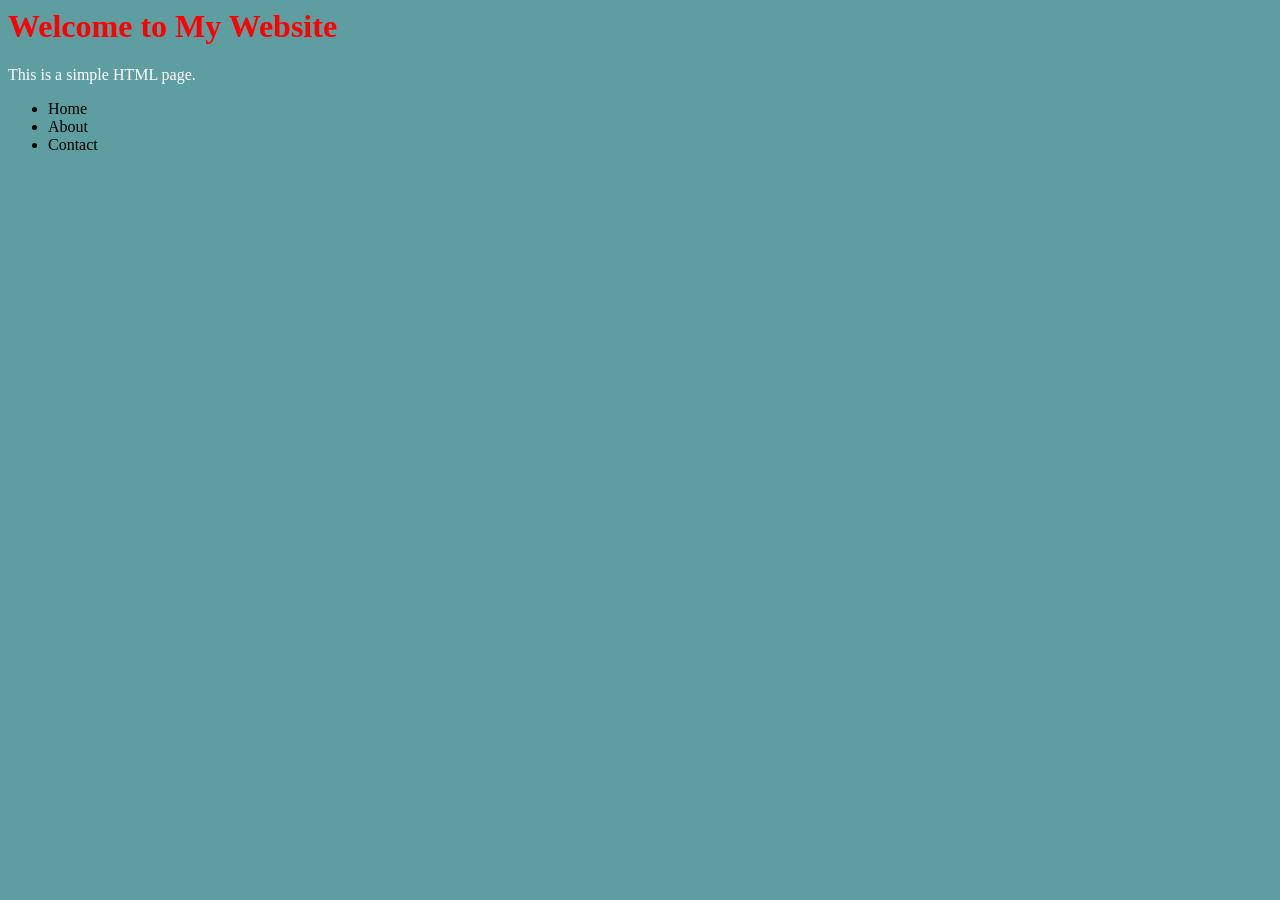
==== index.html @ 20aba68c "feat: lista en página principal" ====
<html>
    <head>
        <title>My Website</title>
        <link rel="stylesheet" href="css/style.css">
        <script src="js/script.js"></script>
    </head>
    <body>
        <h1>Welcome to My Website</h1>
        <p>This is a simple HTML page.</p>
        <ul>
            <li>Home</li>
            <li>About</li>
            <li>Contact</li>
        </ul>
    </body>
</html>
---- css/style.css ----
* {
    background-color: cadetblue;
}

p {
    color: white;
}

h1 {
    color: red;
}
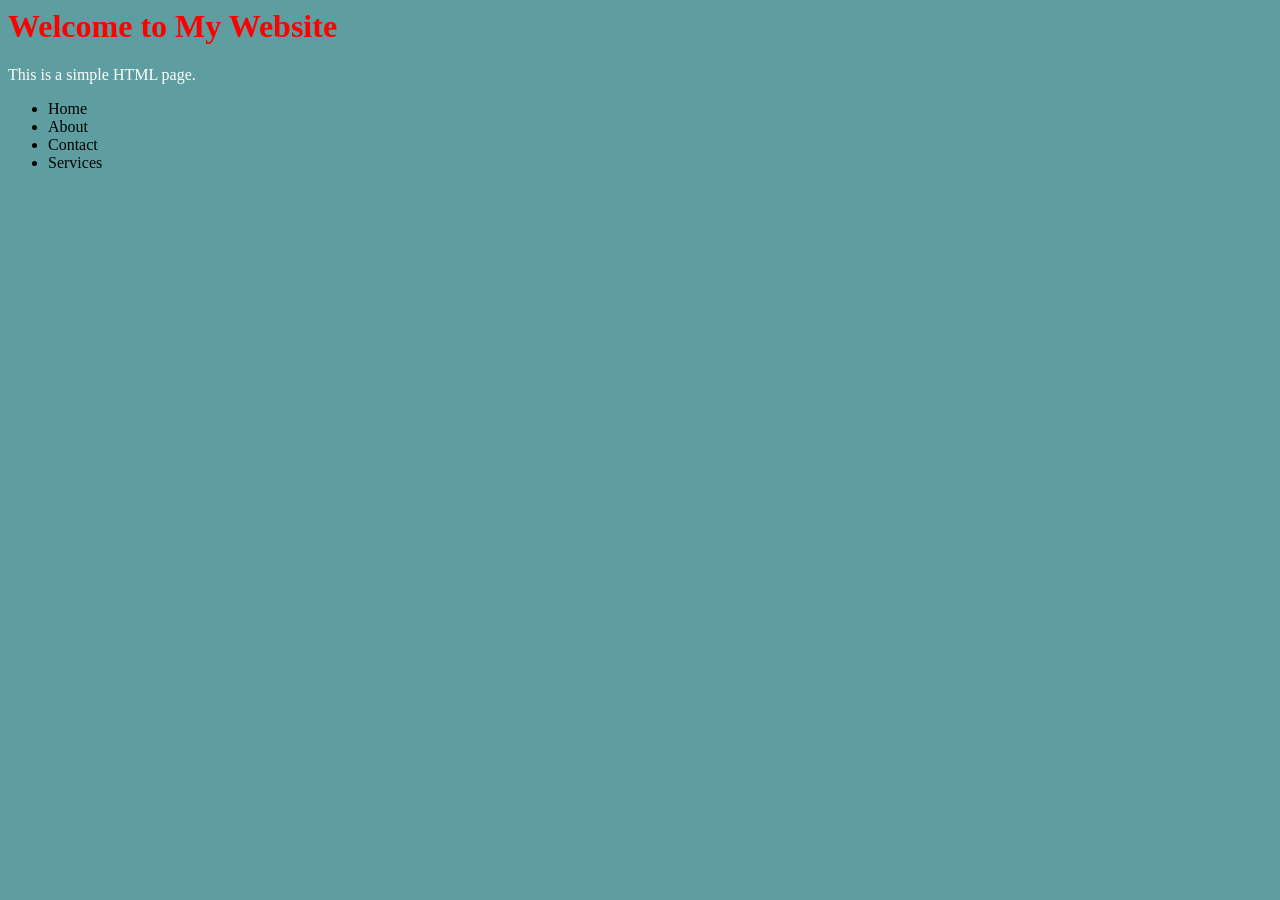
==== commit e9ed4ccb: "feat: se agrego servicio a la lista principal" ====
--- a/index.html
+++ b/index.html
@@ -11,6 +11,7 @@
             <li>Home</li>
             <li>About</li>
             <li>Contact</li>
+            <li>Services</li>
         </ul>
     </body>
 </html>
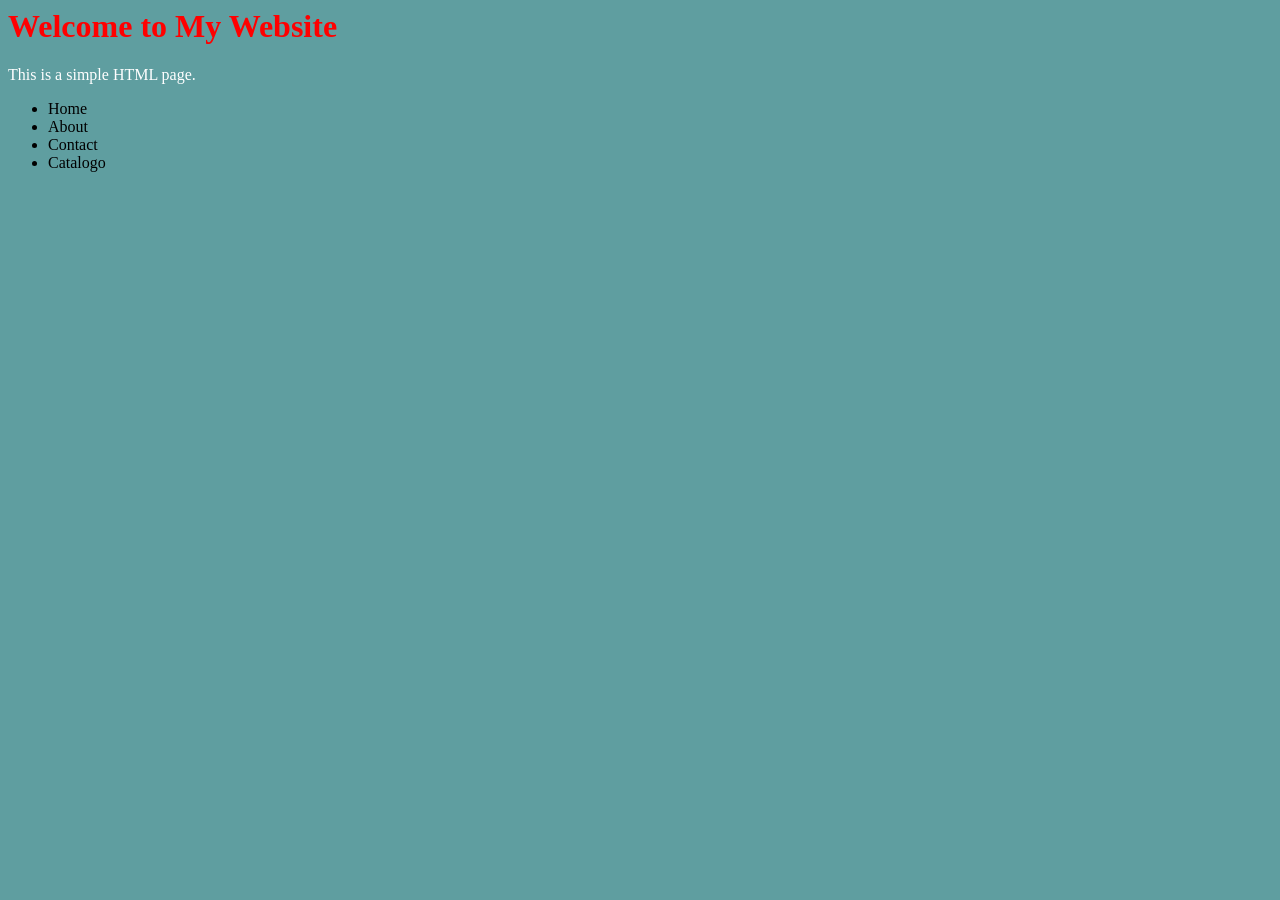
==== commit 2e5fbcfa: "feat: se agrego catalogo a la lista principal" ====
--- a/index.html
+++ b/index.html
@@ -11,7 +11,7 @@
             <li>Home</li>
             <li>About</li>
             <li>Contact</li>
-            <li>Services</li>
+            <li>Catalogo</li>
         </ul>
     </body>
 </html>
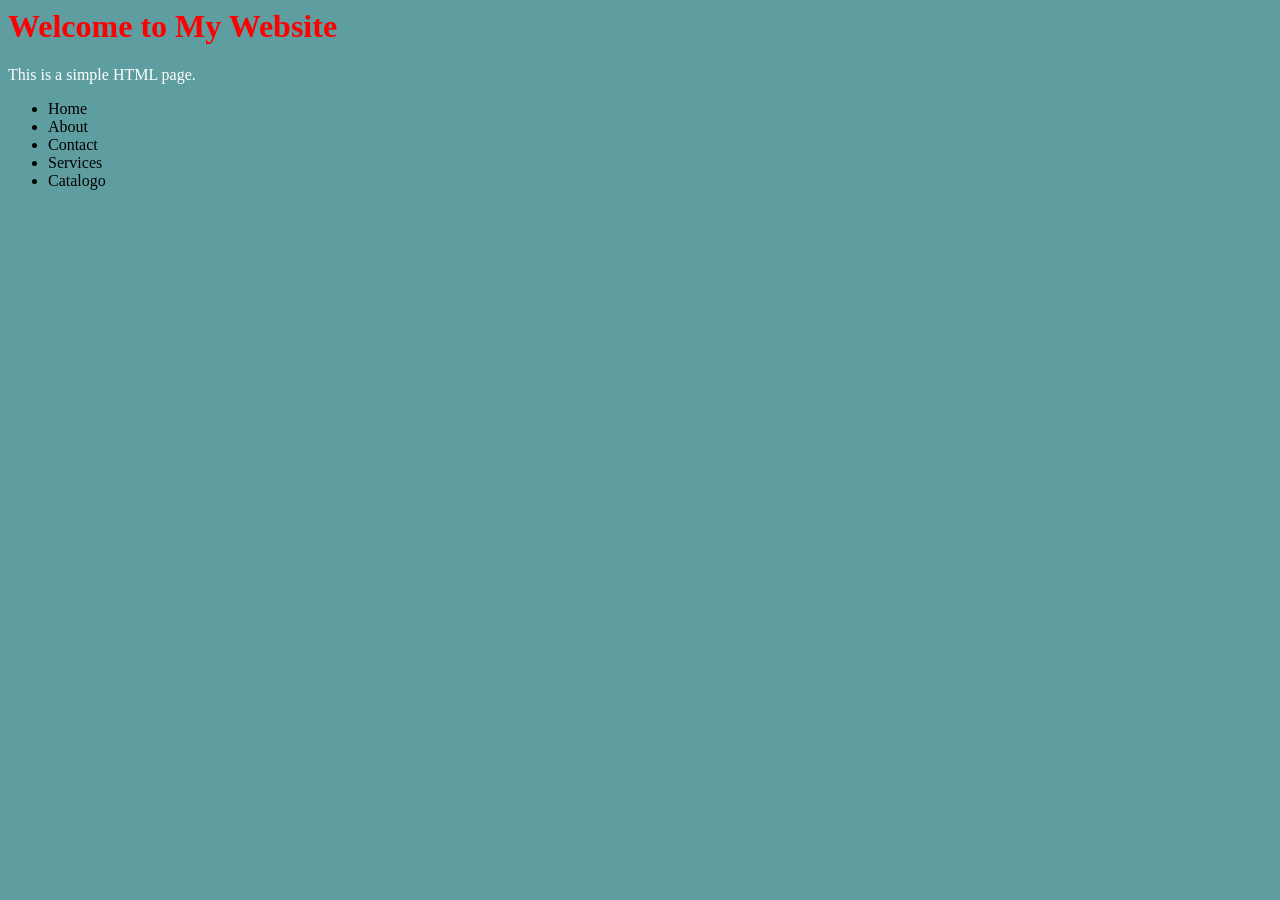
==== commit 3d1fdb82: "Merge branch 'frontPrueba'" ====
--- a/index.html
+++ b/index.html
@@ -11,6 +11,7 @@
             <li>Home</li>
             <li>About</li>
             <li>Contact</li>
+            <li>Services</li>
             <li>Catalogo</li>
         </ul>
     </body>
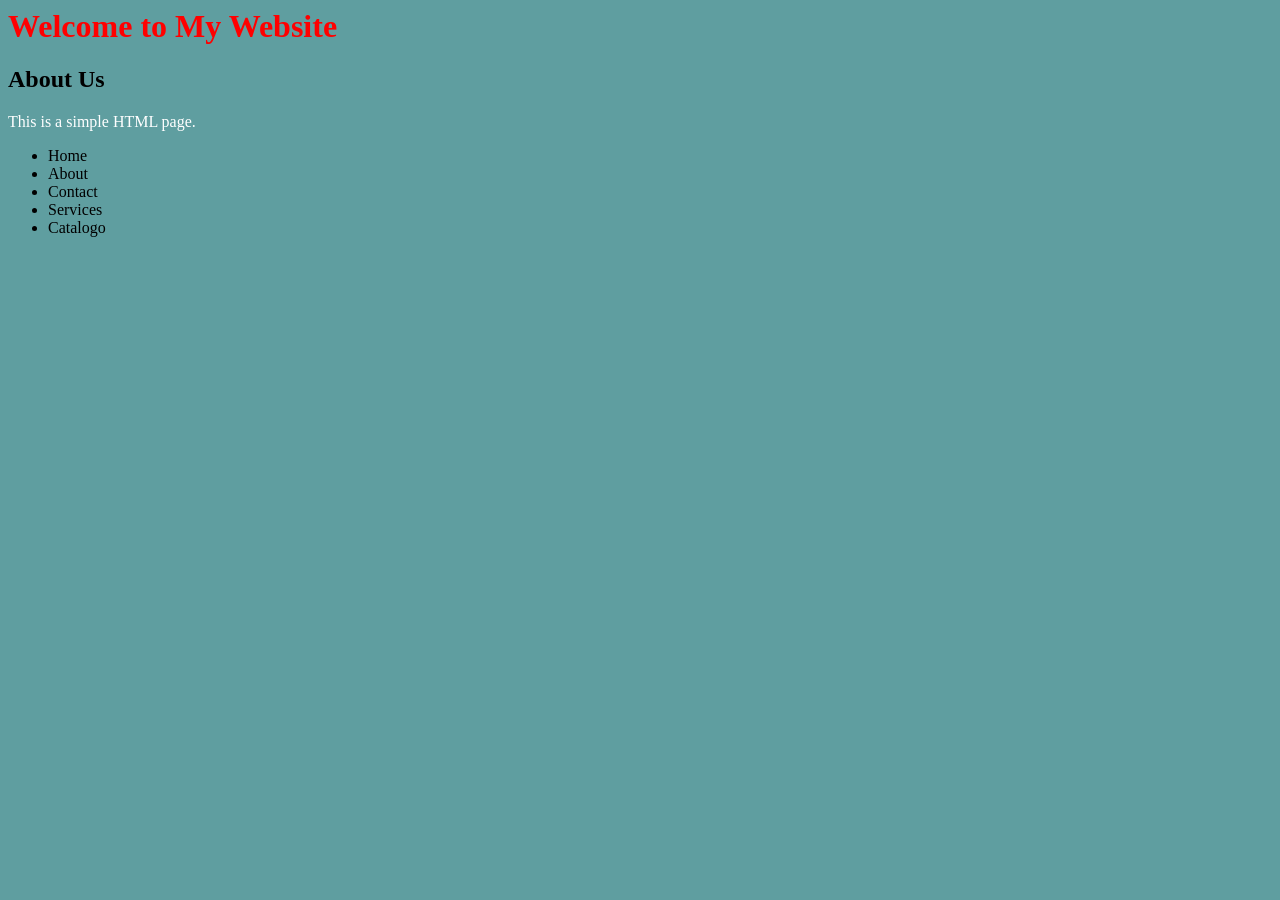
==== commit c57c230b: "feat: se agrego un subtitulo" ====
--- a/index.html
+++ b/index.html
@@ -6,6 +6,7 @@
     </head>
     <body>
         <h1>Welcome to My Website</h1>
+        <h2>About Us</h2>
         <p>This is a simple HTML page.</p>
         <ul>
             <li>Home</li>
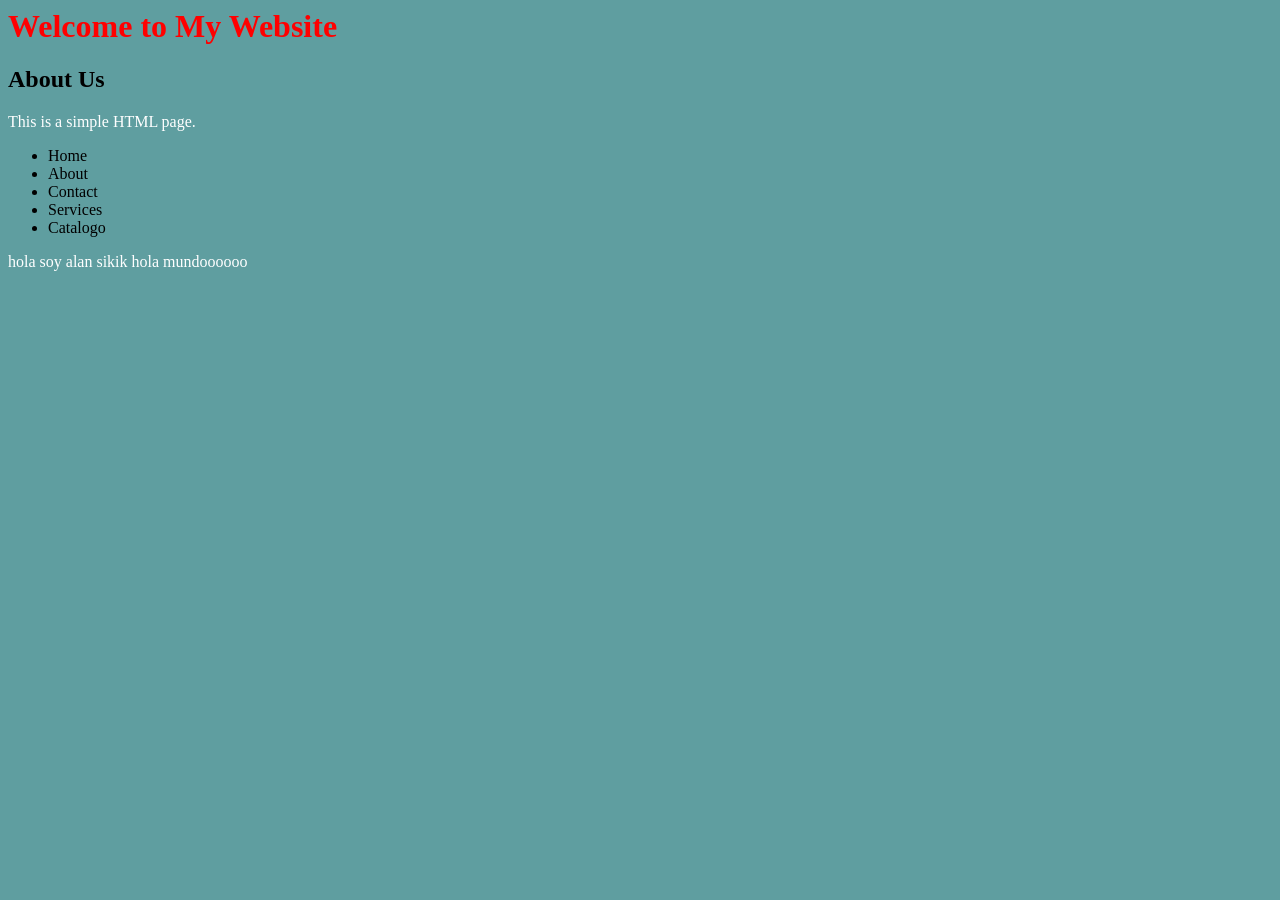
==== commit 4756cf22: "feat: se agregó un nuevo párrafo" ====
--- a/index.html
+++ b/index.html
@@ -15,5 +15,6 @@
             <li>Services</li>
             <li>Catalogo</li>
         </ul>
+        <p>hola soy alan sikik hola mundoooooo</p>
     </body>
 </html>
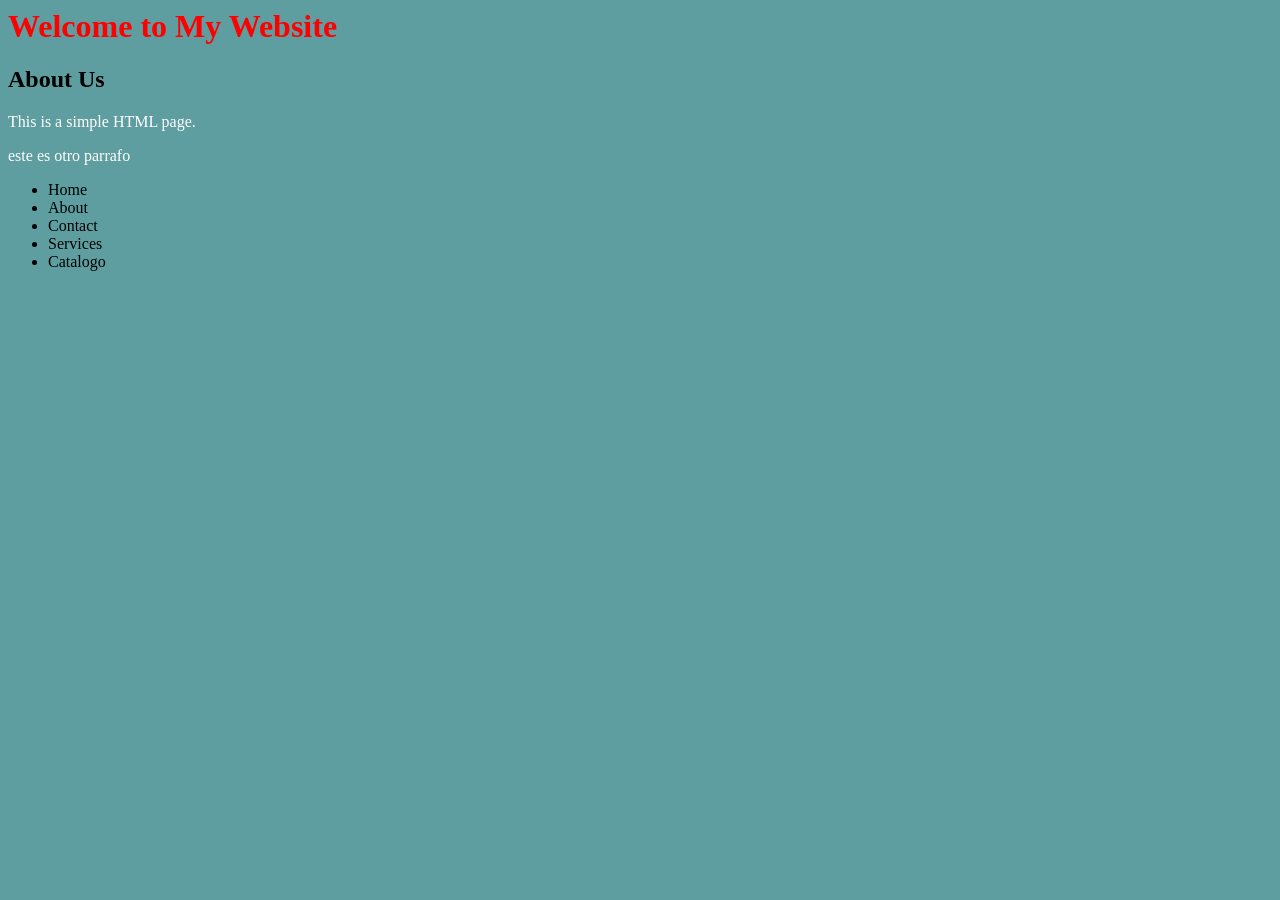
==== commit 840df3f2: "feat: nuevo parrafo" ====
--- a/index.html
+++ b/index.html
@@ -8,6 +8,7 @@
         <h1>Welcome to My Website</h1>
         <h2>About Us</h2>
         <p>This is a simple HTML page.</p>
+        <p>este es otro parrafo</p>
         <ul>
             <li>Home</li>
             <li>About</li>
@@ -15,6 +16,5 @@
             <li>Services</li>
             <li>Catalogo</li>
         </ul>
-        <p>hola soy alan sikik hola mundoooooo</p>
     </body>
 </html>
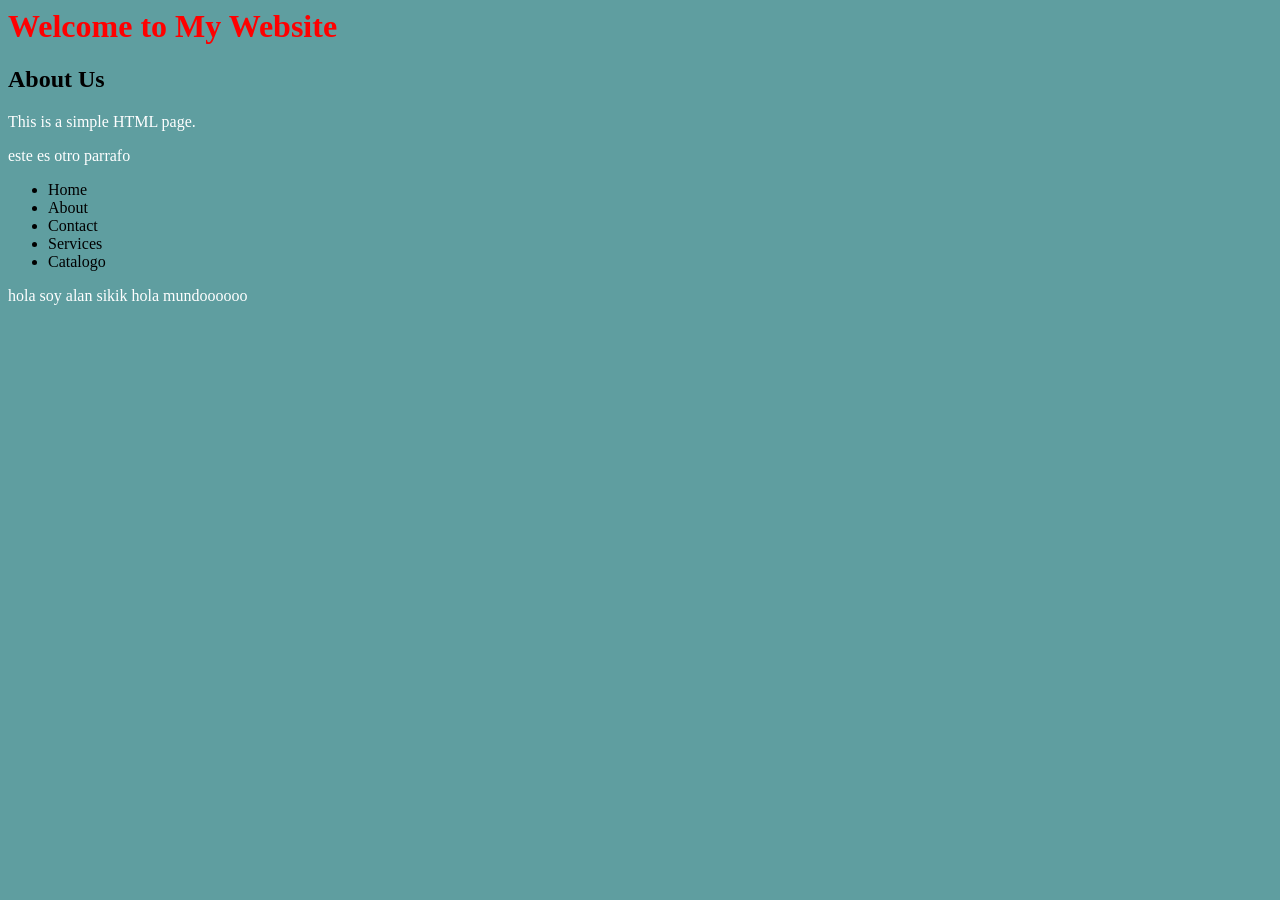
==== commit 1f3b2eef: "Merge branch 'main' of https://github.com/GuillermoQV/proyecto" ====
--- a/index.html
+++ b/index.html
@@ -16,5 +16,6 @@
             <li>Services</li>
             <li>Catalogo</li>
         </ul>
+        <p>hola soy alan sikik hola mundoooooo</p>
     </body>
 </html>
